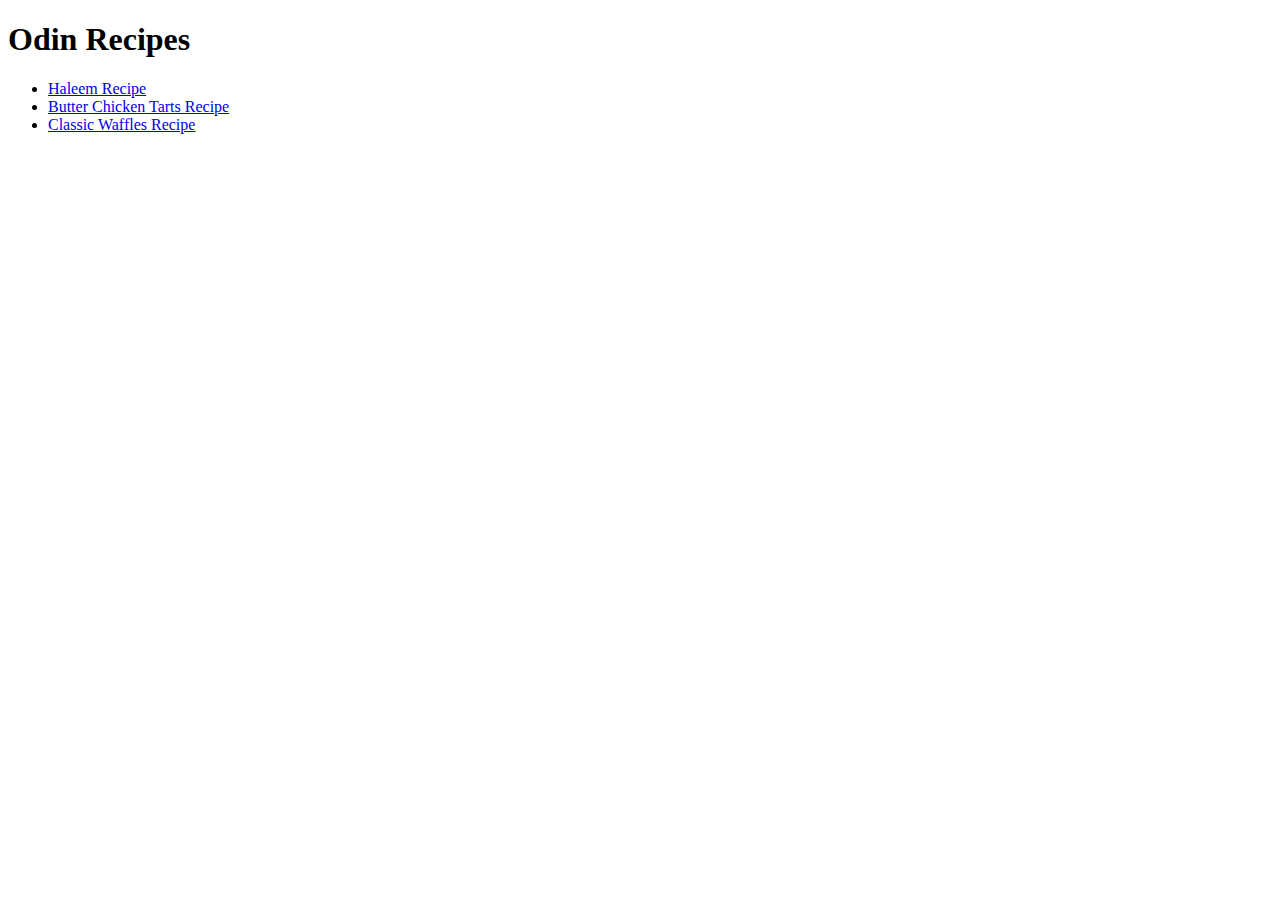
==== index.html @ bfb1c57b "completed website" ====
<!DOCTYPE html>
<html lang="en">
    <head>
        <meta charset="UTF-8">
        <title>Recipes Website</title>
    </head>
    <body>
        <h1>Odin Recipes</h1>
        <ul>
           <li><a href="recipes/haleem.html">Haleem Recipe</a></li> 
           <li><a href="recipes/butter-chicken-tart.html">Butter Chicken Tarts Recipe</a></li> 
           <li><a href="recipes/waffles.html">Classic Waffles Recipe</a></li> 
        </ul>

    </body>
</html>
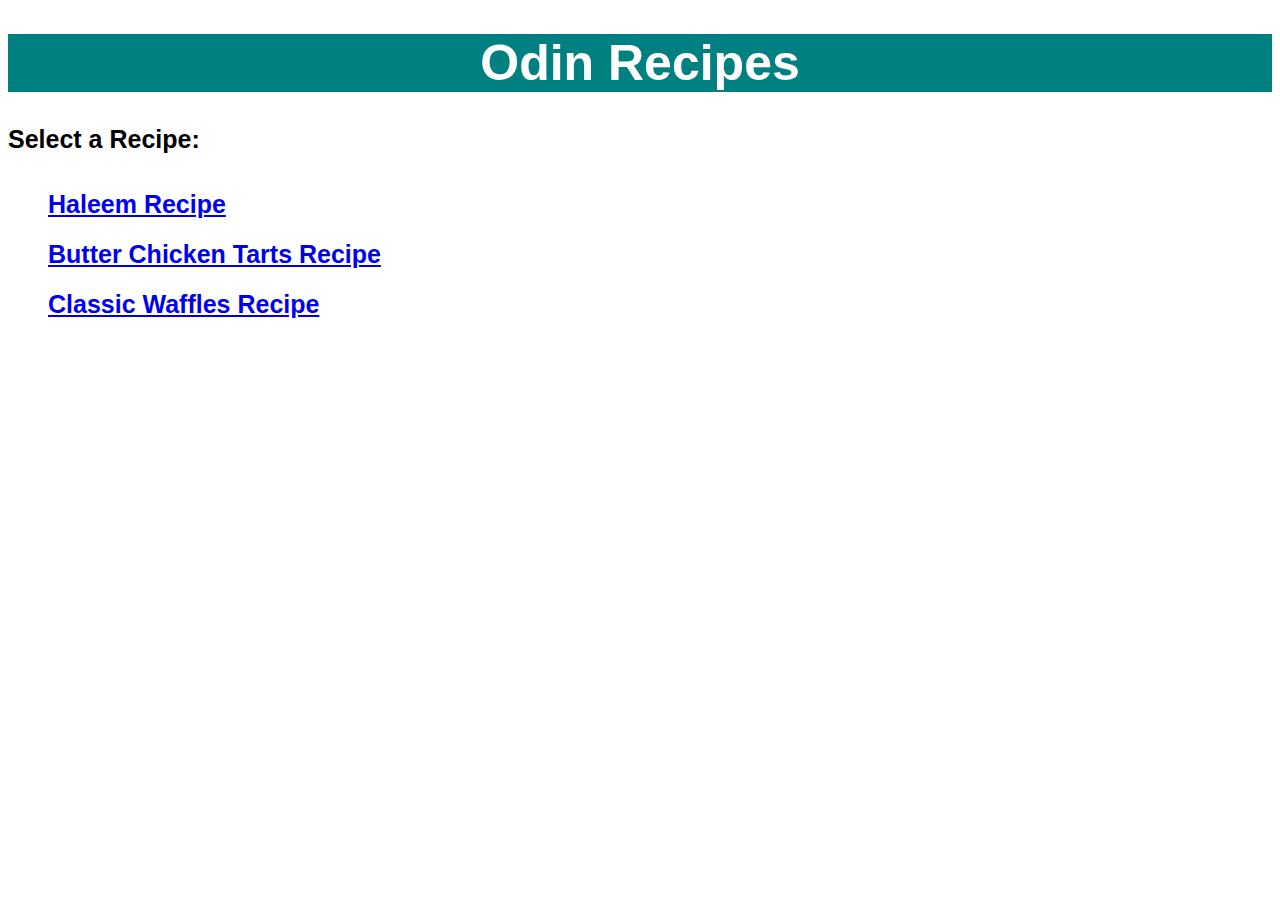
==== commit d2c570c9: "Add style.css" ====
--- a/index.html
+++ b/index.html
@@ -3,9 +3,11 @@
     <head>
         <meta charset="UTF-8">
         <title>Recipes Website</title>
+        <link rel="stylesheet" href="style.css">
     </head>
     <body>
         <h1>Odin Recipes</h1>
+        <h2>Select a Recipe: <h2>
         <ul>
            <li><a href="recipes/haleem.html">Haleem Recipe</a></li> 
            <li><a href="recipes/butter-chicken-tart.html">Butter Chicken Tarts Recipe</a></li> 
--- a/style.css
+++ b/style.css
@@ -0,0 +1,18 @@
+h1 {
+    font-family: Impact, Haettenschweiler, 'Arial Narrow Bold', sans-serif;
+    color: white;
+    background-color: teal;
+    text-align: center;
+    font-size: 50px;
+}
+
+h2 {
+    font-size: 25px;
+    font-family: 'Gill Sans', 'Gill Sans MT', Calibri, 'Trebuchet MS', sans-serif;
+}
+
+ul {
+    text-align: left;
+    list-style: none;
+    line-height: 50px;
+}
